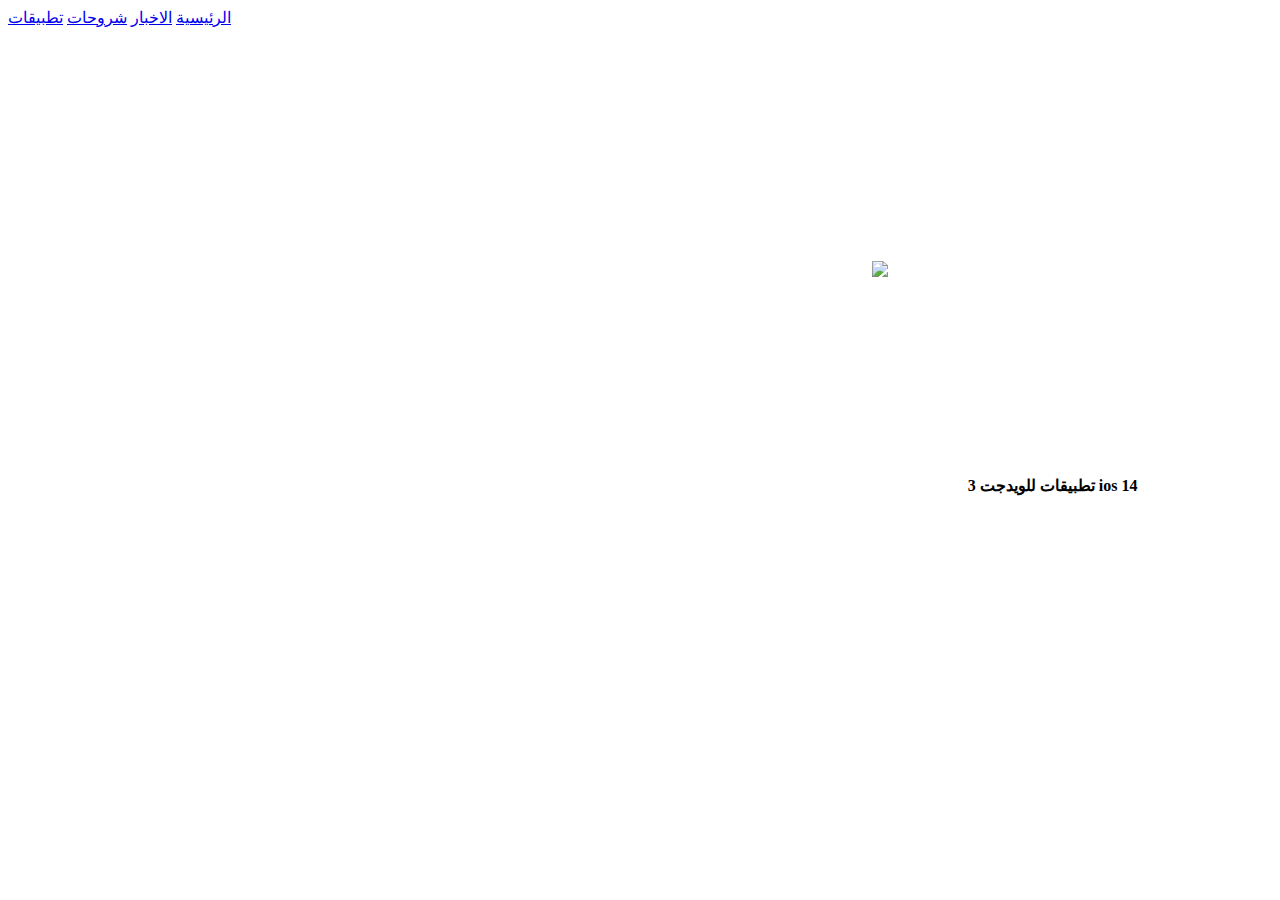
==== Applications.html @ 7c0d738a "yemenitechwebsite" ====
<!DOCTYPE html>
<html lang="en">
<head>
    <meta charset="UTF-8">
    <meta http-equiv="X-UA-Compatible" content="IE=edge">
    <meta name="viewport" content="width=device-width, initial-scale=1.0">
    <title>تطبيقات</title>
    <link rel="stylesheet" href="../CSS/application .css">
</head>
<body>
    <div class="logo"></div>
    <img src="./yemenitechlogo2.png" width="200px" style="float:right; margin-top: -15%; margin-right: -10px;" >
    </div>
<a href="./yemenisp.html">الرئيسية</a>
<a href="./newsyemenisp.html">الاخبار</a>
<a href="./Explains.html">شروحات</a>
<a href="./Applications.html">تطبيقات</a>
<img src="iphone1.jfif" width="400px" class="image1" style="margin-top: 20%; float: right;">
<h4 style="margin-top:37%; float: right; margin-right: -21%;">3 تطبيقات للويدجت ios 14</h4>
</body>
</html>
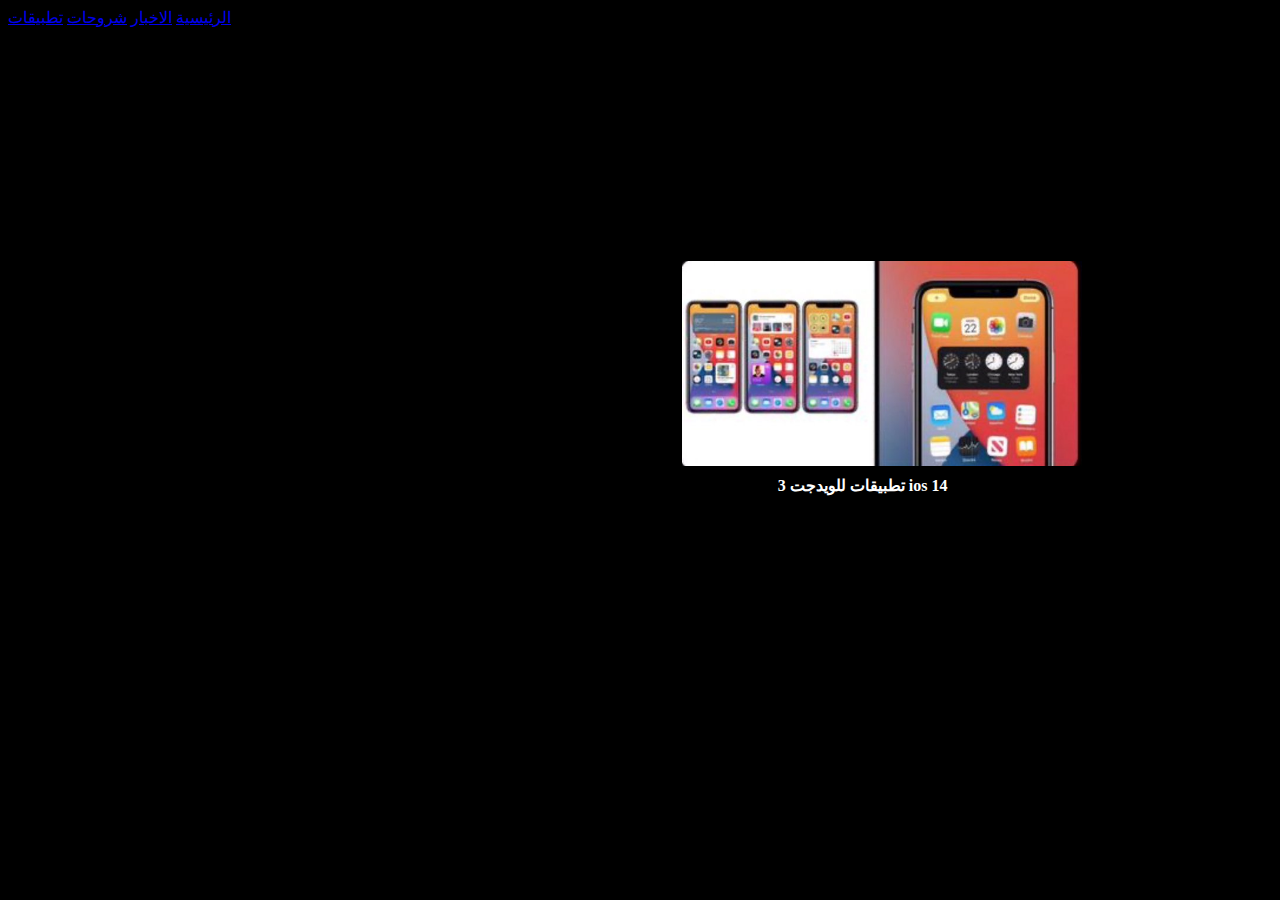
==== commit b7a7287c: "style" ====
--- a/Applications.html
+++ b/Applications.html
@@ -5,13 +5,13 @@
     <meta http-equiv="X-UA-Compatible" content="IE=edge">
     <meta name="viewport" content="width=device-width, initial-scale=1.0">
     <title>تطبيقات</title>
-    <link rel="stylesheet" href="../CSS/application .css">
+    <link rel="stylesheet" href="application .css">
 </head>
 <body>
     <div class="logo"></div>
     <img src="./yemenitechlogo2.png" width="200px" style="float:right; margin-top: -15%; margin-right: -10px;" >
     </div>
-<a href="./yemenisp.html">الرئيسية</a>
+<a href="./index.html">الرئيسية</a>
 <a href="./newsyemenisp.html">الاخبار</a>
 <a href="./Explains.html">شروحات</a>
 <a href="./Applications.html">تطبيقات</a>
--- a/application .css
+++ b/application .css
@@ -0,0 +1,4 @@
+body{
+    background-color: black;
+    color: white;
+}